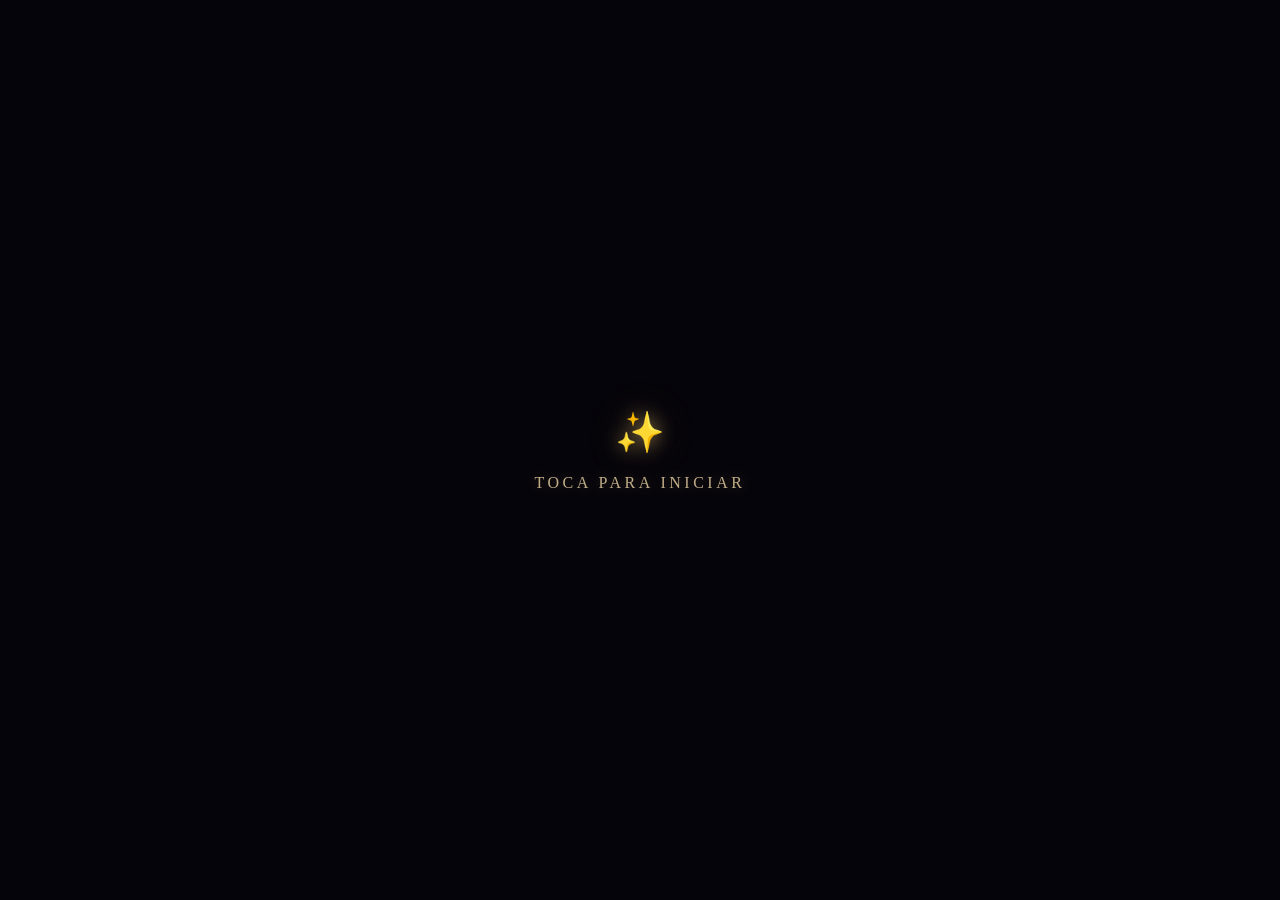
==== index.html @ f6376a12 "Add files via upload" ====
<!DOCTYPE html>
<html lang="es">
<head>
<meta charset="UTF-8">
<meta name="viewport" content="width=device-width, initial-scale=1, maximum-scale=1, user-scalable=no, viewport-fit=cover">
<meta name="theme-color" content="#05040a">
<title>Feliz Día de las Flores Amarillas</title>
<link rel="stylesheet" href="style.css">
</head>
<body>

  <canvas id="scene"></canvas>

  <div id="vignette"></div>

  <!-- Pantalla inicial -->
  <div id="intro">
    <div id="introGlyph">✨</div>
    <div id="introText">Toca para iniciar</div>
  </div>

  <!-- Capa de texto principal -->
  <div id="overlay">
    <header id="titleBlock">
      <h1 id="titleMain">Feliz Día de las Flores</h1>
      <h2 id="titleSub">Amarillas <span class="flowerGlyph">🌻</span></h2>
    </header>

    <p id="phraseText"></p>

    <div id="finalMessage">
      <span id="finalMessageText">Te quiero</span>
      <span id="finalHeartGlyph">❤️</span>
    </div>

    <div id="restartHint">Toca para revivir este momento</div>
  </div>

  <script src="script.js"></script>
</body>
</html>
---- style.css ----
:root{
  --gold: #ffd27a;
  --gold-soft: #ffe6b3;
  --gold-deep: #c9922f;
  --bg: #05040a;
  --bg-2: #0a0812;
}

*{
  margin: 0;
  padding: 0;
  box-sizing: border-box;
  -webkit-tap-highlight-color: transparent;
}

html, body{
  width: 100%;
  height: 100%;
  overflow: hidden;
  background: var(--bg);
  touch-action: none;
  overscroll-behavior: none;
  user-select: none;
  -webkit-user-select: none;
}

body{
  position: fixed;
  inset: 0;
  height: 100dvh;
  font-family: Georgia, 'Times New Roman', serif;
  color: var(--gold-soft);
}

#scene{
  position: fixed;
  inset: 0;
  width: 100%;
  height: 100%;
  display: block;
  background: radial-gradient(ellipse at 50% 30%, #120d1c 0%, #05040a 60%, #020103 100%);
}

#vignette{
  position: fixed;
  inset: 0;
  pointer-events: none;
  background:
    radial-gradient(ellipse at 50% 50%, rgba(0,0,0,0) 40%, rgba(0,0,0,0.55) 100%);
  mix-blend-mode: multiply;
  z-index: 5;
}

/* ---------- Intro ---------- */

#intro{
  position: fixed;
  inset: 0;
  z-index: 20;
  display: flex;
  flex-direction: column;
  align-items: center;
  justify-content: center;
  gap: 18px;
  background: #05040a;
  cursor: pointer;
  transition: opacity 1.4s ease;
}

#intro.hidden{
  opacity: 0;
  pointer-events: none;
}

#introGlyph{
  font-size: clamp(28px, 8vw, 40px);
  color: var(--gold);
  text-shadow: 0 0 18px rgba(255, 210, 122, 0.55), 0 0 40px rgba(255, 210, 122, 0.25);
  animation: introPulse 2.6s ease-in-out infinite;
}

#introText{
  font-size: clamp(13px, 3.6vw, 16px);
  letter-spacing: 0.22em;
  text-transform: uppercase;
  color: var(--gold-soft);
  opacity: 0.75;
  text-shadow: 0 0 12px rgba(255, 214, 148, 0.35);
  animation: introFade 2.6s ease-in-out infinite;
}

@keyframes introPulse{
  0%, 100%{ transform: scale(1); opacity: 0.85; }
  50%{ transform: scale(1.18); opacity: 1; }
}

@keyframes introFade{
  0%, 100%{ opacity: 0.55; }
  50%{ opacity: 0.95; }
}

/* ---------- Overlay content ---------- */

#overlay{
  position: fixed;
  inset: 0;
  z-index: 10;
  display: flex;
  flex-direction: column;
  align-items: center;
  pointer-events: none;
  padding: max(28px, env(safe-area-inset-top)) max(18px, env(safe-area-inset-right)) max(28px, env(safe-area-inset-bottom)) max(18px, env(safe-area-inset-left));
}

#titleBlock{
  text-align: center;
  margin-top: 2vh;
  opacity: 0;
  transform: translateY(-14px);
  transition: opacity 1.8s ease, transform 1.8s ease;
}

#titleBlock.visible{
  opacity: 1;
  transform: translateY(0);
}

#titleMain{
  font-size: clamp(20px, 6vw, 32px);
  font-weight: 400;
  font-style: italic;
  color: var(--gold-soft);
  text-shadow: 0 0 16px rgba(255, 210, 122, 0.4), 0 0 36px rgba(255, 190, 90, 0.18);
  letter-spacing: 0.02em;
}

#titleSub{
  margin-top: 4px;
  font-size: clamp(15px, 4.4vw, 22px);
  font-weight: 400;
  font-style: italic;
  color: var(--gold);
  opacity: 0.9;
  text-shadow: 0 0 14px rgba(255, 210, 122, 0.4);
}

.flowerGlyph{
  filter: drop-shadow(0 0 8px rgba(255, 200, 90, 0.55));
}

#phraseText{
  position: absolute;
  left: 50%;
  top: 50%;
  transform: translate(-50%, -50%);
  width: min(86vw, 480px);
  text-align: center;
  font-size: clamp(15px, 4.6vw, 21px);
  font-style: italic;
  line-height: 1.5;
  color: var(--gold-soft);
  text-shadow: 0 0 14px rgba(255, 214, 148, 0.35);
  opacity: 0;
  transition: opacity 1.6s ease, transform 1.6s ease;
}

#phraseText.visible{
  opacity: 0.95;
}

#finalMessage{
  position: absolute;
  left: 50%;
  top: 50%;
  transform: translate(-50%, -50%) scale(0.85);
  text-align: center;
  font-size: clamp(20px, 6.2vw, 30px);
  font-style: italic;
  color: var(--gold-soft);
  text-shadow: 0 0 20px rgba(255, 210, 122, 0.55), 0 0 48px rgba(255, 170, 70, 0.3);
  opacity: 0;
  transition: opacity 2s ease, transform 2s ease;
  display: flex;
  align-items: center;
  gap: 10px;
}

#finalMessage.visible{
  opacity: 1;
  transform: translate(-50%, -50%) scale(1);
  animation: finalBreath 3.6s ease-in-out infinite;
}

@keyframes finalBreath{
  0%, 100%{ transform: translate(-50%, -50%) scale(1); }
  50%{ transform: translate(-50%, -50%) scale(1.04); }
}

#finalHeartGlyph{
  font-size: 0.9em;
}

#restartHint{
  position: absolute;
  bottom: max(30px, env(safe-area-inset-bottom));
  left: 50%;
  transform: translateX(-50%);
  font-size: clamp(11px, 3vw, 13px);
  letter-spacing: 0.18em;
  text-transform: uppercase;
  color: var(--gold-soft);
  opacity: 0;
  transition: opacity 1.6s ease;
  pointer-events: none;
}

#restartHint.visible{
  opacity: 0.55;
  pointer-events: auto;
}

@media (max-width: 380px){
  #titleBlock{ margin-top: 1vh; }
}
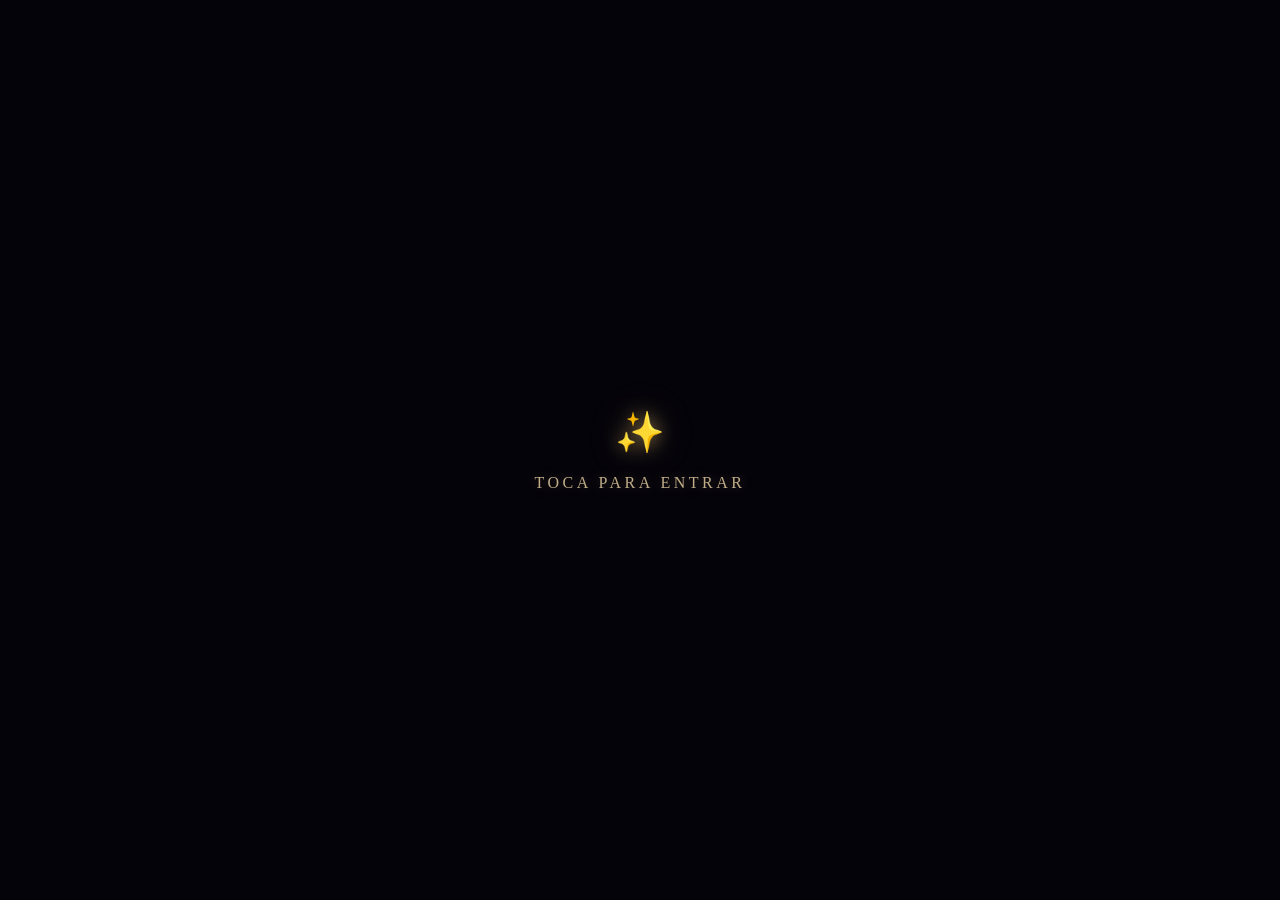
==== commit f3c96fa5: "Add files via upload" ====
--- a/index.html
+++ b/index.html
@@ -3,37 +3,33 @@
 <head>
 <meta charset="UTF-8">
 <meta name="viewport" content="width=device-width, initial-scale=1, maximum-scale=1, user-scalable=no, viewport-fit=cover">
-<meta name="theme-color" content="#05040a">
+<meta name="theme-color" content="#04030a">
 <title>Feliz Día de las Flores Amarillas</title>
 <link rel="stylesheet" href="style.css">
 </head>
 <body>
 
+  <!-- Universo: todo se dibuja aquí -->
   <canvas id="scene"></canvas>
 
   <div id="vignette"></div>
 
+  <!-- Título fijo en el espacio de pantalla -->
+  <header id="titleBlock">
+    <h1 id="titleMain">Feliz Día de las Flores</h1>
+    <h2 id="titleSub">Amarillas <span class="flowerGlyph">🌻</span></h2>
+  </header>
+
+  <!-- Indicación mínima, desaparece sola -->
+  <div id="hint">Arrastra para explorar</div>
+
+  <!-- Brújula sutil: señala hacia el corazón si te alejas mucho -->
+  <div id="compass"><span id="compassArrow">➜</span></div>
+
   <!-- Pantalla inicial -->
   <div id="intro">
     <div id="introGlyph">✨</div>
-    <div id="introText">Toca para iniciar</div>
-  </div>
-
-  <!-- Capa de texto principal -->
-  <div id="overlay">
-    <header id="titleBlock">
-      <h1 id="titleMain">Feliz Día de las Flores</h1>
-      <h2 id="titleSub">Amarillas <span class="flowerGlyph">🌻</span></h2>
-    </header>
-
-    <p id="phraseText"></p>
-
-    <div id="finalMessage">
-      <span id="finalMessageText">Te quiero</span>
-      <span id="finalHeartGlyph">❤️</span>
-    </div>
-
-    <div id="restartHint">Toca para revivir este momento</div>
+    <div id="introText">Toca para entrar</div>
   </div>
 
   <script src="script.js"></script>
--- a/style.css
+++ b/style.css
@@ -2,8 +2,7 @@
   --gold: #ffd27a;
   --gold-soft: #ffe6b3;
   --gold-deep: #c9922f;
-  --bg: #05040a;
-  --bg-2: #0a0812;
+  --bg: #04030a;
 }
 
 *{
@@ -18,10 +17,12 @@
   height: 100%;
   overflow: hidden;
   background: var(--bg);
+  /* gestos propios: nada de scroll, pull-to-refresh ni zoom del navegador */
   touch-action: none;
   overscroll-behavior: none;
   user-select: none;
   -webkit-user-select: none;
+  -webkit-touch-callout: none;
 }
 
 body{
@@ -30,7 +31,10 @@
   height: 100dvh;
   font-family: Georgia, 'Times New Roman', serif;
   color: var(--gold-soft);
+  cursor: grab;
 }
+
+body.dragging{ cursor: grabbing; }
 
 #scene{
   position: fixed;
@@ -38,18 +42,103 @@
   width: 100%;
   height: 100%;
   display: block;
-  background: radial-gradient(ellipse at 50% 30%, #120d1c 0%, #05040a 60%, #020103 100%);
+  touch-action: none;
 }
 
 #vignette{
   position: fixed;
   inset: 0;
   pointer-events: none;
-  background:
-    radial-gradient(ellipse at 50% 50%, rgba(0,0,0,0) 40%, rgba(0,0,0,0.55) 100%);
-  mix-blend-mode: multiply;
+  background: radial-gradient(ellipse at 50% 50%, rgba(0,0,0,0) 38%, rgba(0,0,0,0.6) 100%);
   z-index: 5;
 }
+
+/* ---------- Título fijo ---------- */
+
+#titleBlock{
+  position: fixed;
+  top: max(18px, env(safe-area-inset-top));
+  left: 0;
+  right: 0;
+  z-index: 10;
+  text-align: center;
+  pointer-events: none;
+  opacity: 0;
+  transform: translateY(-12px);
+  transition: opacity 2s ease, transform 2s ease;
+  padding: 0 16px;
+}
+
+#titleBlock.visible{ opacity: 1; transform: translateY(0); }
+
+#titleMain{
+  font-size: clamp(19px, 5.6vw, 30px);
+  font-weight: 400;
+  font-style: italic;
+  color: var(--gold-soft);
+  letter-spacing: 0.02em;
+  text-shadow: 0 0 16px rgba(255,210,122,.45), 0 0 38px rgba(255,190,90,.2);
+}
+
+#titleSub{
+  margin-top: 2px;
+  font-size: clamp(15px, 4.2vw, 21px);
+  font-weight: 400;
+  font-style: italic;
+  color: var(--gold);
+  opacity: .92;
+  text-shadow: 0 0 14px rgba(255,210,122,.42);
+}
+
+.flowerGlyph{ filter: drop-shadow(0 0 8px rgba(255,200,90,.55)); }
+
+/* ---------- Indicación mínima ---------- */
+
+#hint{
+  position: fixed;
+  bottom: max(34px, calc(env(safe-area-inset-bottom) + 20px));
+  left: 50%;
+  transform: translateX(-50%);
+  z-index: 10;
+  font-size: clamp(11px, 3vw, 13px);
+  letter-spacing: .2em;
+  text-transform: uppercase;
+  color: var(--gold-soft);
+  text-shadow: 0 0 12px rgba(255,214,148,.35);
+  opacity: 0;
+  pointer-events: none;
+  transition: opacity 1.6s ease;
+}
+
+#hint.visible{ opacity: .6; animation: hintBreath 3.4s ease-in-out infinite; }
+
+@keyframes hintBreath{
+  0%,100%{ opacity:.35; }
+  50%{ opacity:.7; }
+}
+
+/* ---------- Brújula sutil ---------- */
+
+#compass{
+  position: fixed;
+  z-index: 9;
+  left: 50%;
+  top: 50%;
+  width: 34px;
+  height: 34px;
+  margin: -17px 0 0 -17px;
+  display: flex;
+  align-items: center;
+  justify-content: center;
+  color: var(--gold);
+  font-size: 15px;
+  opacity: 0;
+  pointer-events: none;
+  transition: opacity .8s ease;
+  text-shadow: 0 0 10px rgba(255,200,110,.6);
+}
+
+#compass.visible{ opacity: .45; }
 
 /* ---------- Intro ---------- */
 
@@ -62,163 +151,36 @@
   align-items: center;
   justify-content: center;
   gap: 18px;
-  background: #05040a;
+  background: #04030a;
   cursor: pointer;
-  transition: opacity 1.4s ease;
+  transition: opacity 1.6s ease;
 }
 
-#intro.hidden{
-  opacity: 0;
-  pointer-events: none;
-}
+#intro.hidden{ opacity: 0; pointer-events: none; }
 
 #introGlyph{
   font-size: clamp(28px, 8vw, 40px);
   color: var(--gold);
-  text-shadow: 0 0 18px rgba(255, 210, 122, 0.55), 0 0 40px rgba(255, 210, 122, 0.25);
+  text-shadow: 0 0 18px rgba(255,210,122,.55), 0 0 40px rgba(255,210,122,.25);
   animation: introPulse 2.6s ease-in-out infinite;
 }
 
 #introText{
   font-size: clamp(13px, 3.6vw, 16px);
-  letter-spacing: 0.22em;
+  letter-spacing: .22em;
   text-transform: uppercase;
   color: var(--gold-soft);
-  opacity: 0.75;
-  text-shadow: 0 0 12px rgba(255, 214, 148, 0.35);
+  opacity: .75;
+  text-shadow: 0 0 12px rgba(255,214,148,.35);
   animation: introFade 2.6s ease-in-out infinite;
 }
 
 @keyframes introPulse{
-  0%, 100%{ transform: scale(1); opacity: 0.85; }
-  50%{ transform: scale(1.18); opacity: 1; }
+  0%,100%{ transform: scale(1); opacity:.85; }
+  50%{ transform: scale(1.18); opacity:1; }
 }
 
 @keyframes introFade{
-  0%, 100%{ opacity: 0.55; }
-  50%{ opacity: 0.95; }
+  0%,100%{ opacity:.55; }
+  50%{ opacity:.95; }
 }
-
-/* ---------- Overlay content ---------- */
-
-#overlay{
-  position: fixed;
-  inset: 0;
-  z-index: 10;
-  display: flex;
-  flex-direction: column;
-  align-items: center;
-  pointer-events: none;
-  padding: max(28px, env(safe-area-inset-top)) max(18px, env(safe-area-inset-right)) max(28px, env(safe-area-inset-bottom)) max(18px, env(safe-area-inset-left));
-}
-
-#titleBlock{
-  text-align: center;
-  margin-top: 2vh;
-  opacity: 0;
-  transform: translateY(-14px);
-  transition: opacity 1.8s ease, transform 1.8s ease;
-}
-
-#titleBlock.visible{
-  opacity: 1;
-  transform: translateY(0);
-}
-
-#titleMain{
-  font-size: clamp(20px, 6vw, 32px);
-  font-weight: 400;
-  font-style: italic;
-  color: var(--gold-soft);
-  text-shadow: 0 0 16px rgba(255, 210, 122, 0.4), 0 0 36px rgba(255, 190, 90, 0.18);
-  letter-spacing: 0.02em;
-}
-
-#titleSub{
-  margin-top: 4px;
-  font-size: clamp(15px, 4.4vw, 22px);
-  font-weight: 400;
-  font-style: italic;
-  color: var(--gold);
-  opacity: 0.9;
-  text-shadow: 0 0 14px rgba(255, 210, 122, 0.4);
-}
-
-.flowerGlyph{
-  filter: drop-shadow(0 0 8px rgba(255, 200, 90, 0.55));
-}
-
-#phraseText{
-  position: absolute;
-  left: 50%;
-  top: 50%;
-  transform: translate(-50%, -50%);
-  width: min(86vw, 480px);
-  text-align: center;
-  font-size: clamp(15px, 4.6vw, 21px);
-  font-style: italic;
-  line-height: 1.5;
-  color: var(--gold-soft);
-  text-shadow: 0 0 14px rgba(255, 214, 148, 0.35);
-  opacity: 0;
-  transition: opacity 1.6s ease, transform 1.6s ease;
-}
-
-#phraseText.visible{
-  opacity: 0.95;
-}
-
-#finalMessage{
-  position: absolute;
-  left: 50%;
-  top: 50%;
-  transform: translate(-50%, -50%) scale(0.85);
-  text-align: center;
-  font-size: clamp(20px, 6.2vw, 30px);
-  font-style: italic;
-  color: var(--gold-soft);
-  text-shadow: 0 0 20px rgba(255, 210, 122, 0.55), 0 0 48px rgba(255, 170, 70, 0.3);
-  opacity: 0;
-  transition: opacity 2s ease, transform 2s ease;
-  display: flex;
-  align-items: center;
-  gap: 10px;
-}
-
-#finalMessage.visible{
-  opacity: 1;
-  transform: translate(-50%, -50%) scale(1);
-  animation: finalBreath 3.6s ease-in-out infinite;
-}
-
-@keyframes finalBreath{
-  0%, 100%{ transform: translate(-50%, -50%) scale(1); }
-  50%{ transform: translate(-50%, -50%) scale(1.04); }
-}
-
-#finalHeartGlyph{
-  font-size: 0.9em;
-}
-
-#restartHint{
-  position: absolute;
-  bottom: max(30px, env(safe-area-inset-bottom));
-  left: 50%;
-  transform: translateX(-50%);
-  font-size: clamp(11px, 3vw, 13px);
-  letter-spacing: 0.18em;
-  text-transform: uppercase;
-  color: var(--gold-soft);
-  opacity: 0;
-  transition: opacity 1.6s ease;
-  pointer-events: none;
-}
-
-#restartHint.visible{
-  opacity: 0.55;
-  pointer-events: auto;
-}
-
-@media (max-width: 380px){
-  #titleBlock{ margin-top: 1vh; }
-}
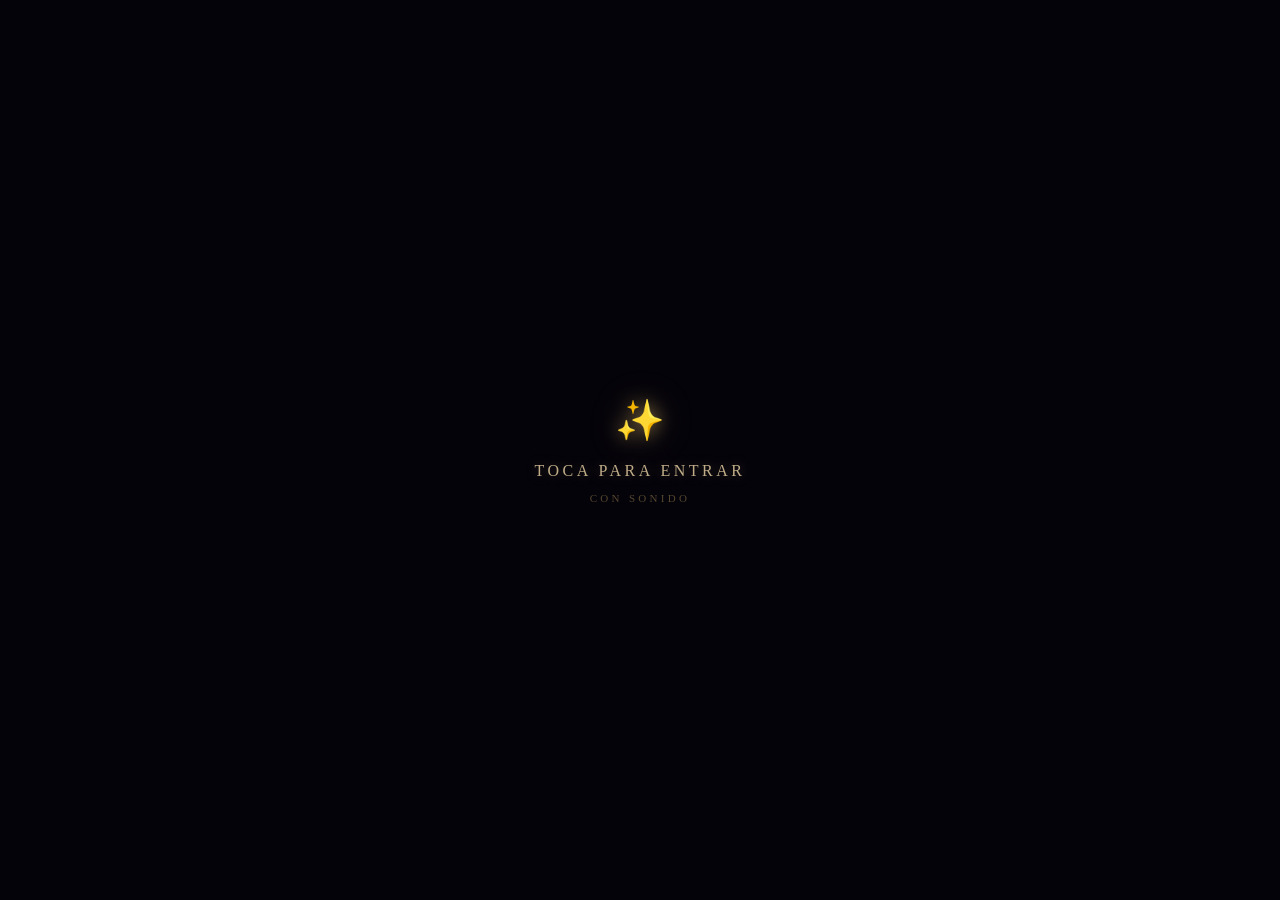
==== commit 29459592: "Add files via upload" ====
--- a/index.html
+++ b/index.html
@@ -26,10 +26,17 @@
   <!-- Brújula sutil: señala hacia el corazón si te alejas mucho -->
   <div id="compass"><span id="compassArrow">➜</span></div>
 
+  <!-- Música de fondo: sólo arranca tras el toque inicial -->
+  <audio id="bgm" src="audio/flores-amarillas.mp3" loop preload="auto" playsinline></audio>
+
+  <!-- Control de sonido discreto -->
+  <button id="soundToggle" type="button" aria-label="Activar o silenciar la música">♪</button>
+
   <!-- Pantalla inicial -->
   <div id="intro">
     <div id="introGlyph">✨</div>
     <div id="introText">Toca para entrar</div>
+    <div id="introNote">con sonido</div>
   </div>
 
   <script src="script.js"></script>
--- a/style.css
+++ b/style.css
@@ -184,3 +184,41 @@
   0%,100%{ opacity:.55; }
   50%{ opacity:.95; }
 }
+
+/* ---------- Sonido ---------- */
+
+#introNote{
+  font-size: clamp(9px, 2.4vw, 11px);
+  letter-spacing: .3em;
+  text-transform: uppercase;
+  color: var(--gold);
+  opacity: .32;
+  margin-top: -6px;
+}
+
+#soundToggle{
+  position: fixed;
+  z-index: 11;
+  top: max(16px, calc(env(safe-area-inset-top) + 6px));
+  right: max(16px, calc(env(safe-area-inset-right) + 6px));
+  width: 34px;
+  height: 34px;
+  padding: 0;
+  border: none;
+  border-radius: 50%;
+  background: rgba(255, 200, 110, .07);
+  color: var(--gold);
+  font-family: inherit;
+  font-size: 15px;
+  line-height: 1;
+  cursor: pointer;
+  opacity: 0;
+  pointer-events: none;
+  transition: opacity 1.4s ease, color .4s ease, background .4s ease;
+  text-shadow: 0 0 10px rgba(255, 200, 110, .55);
+  -webkit-tap-highlight-color: transparent;
+}
+
+#soundToggle.visible{ opacity: .42; pointer-events: auto; }
+#soundToggle:hover{ opacity: .8; }
+#soundToggle.muted{ color: #9a8258; text-shadow: none; }
